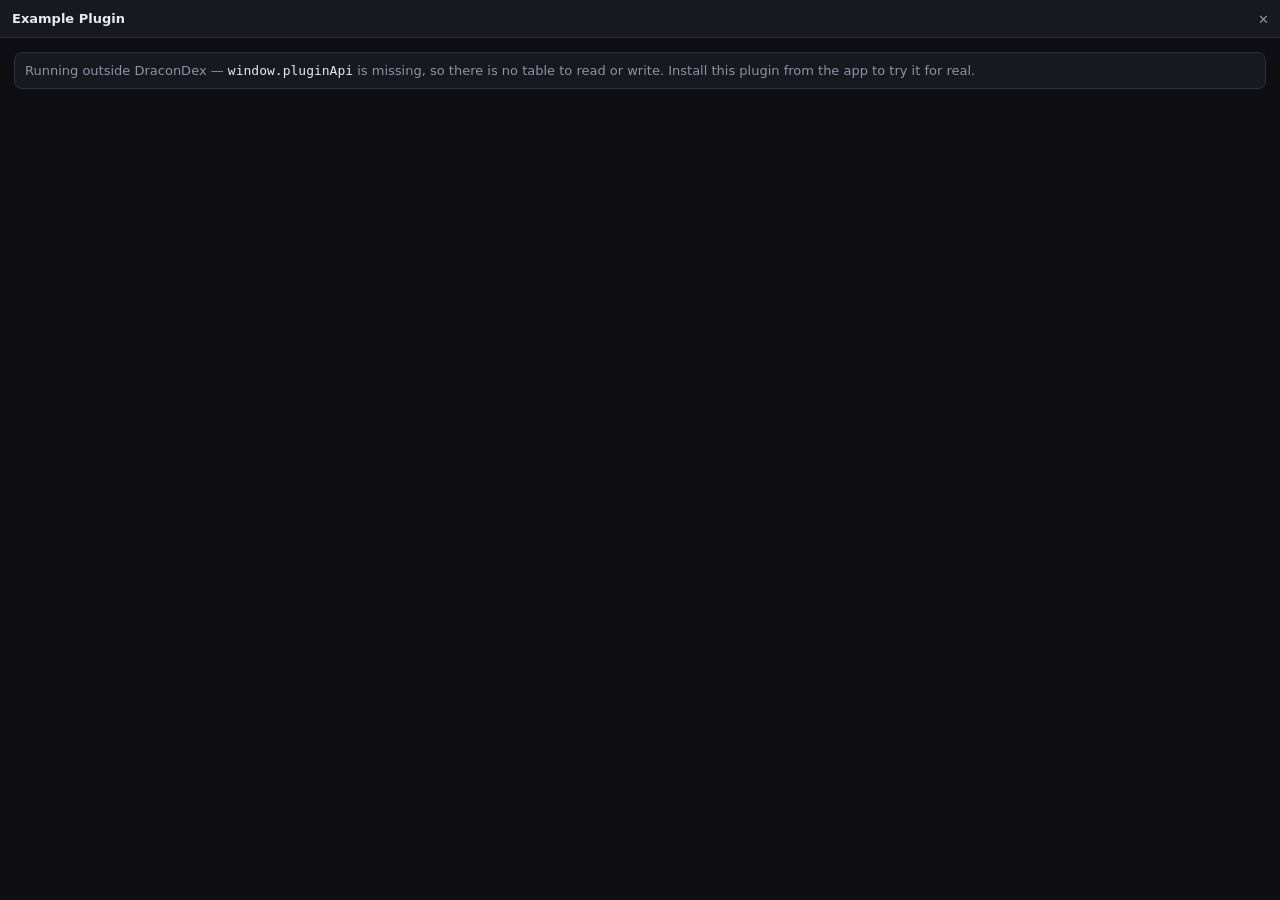
==== index.html @ 64e96eed "Initial commit" ====
<!doctype html>
<html lang="en">
<head>
  <meta charset="utf-8" />
  <title>Example Plugin</title>
  <link rel="stylesheet" href="style.css" />
</head>
<body>
  <!-- Plugin windows are frameless (createPluginWindow in App-DraconDex's
       main.js sets frame:false), so the page draws its own title bar.
       .titlebar is the drag region; anything clickable inside it needs
       .no-drag or the drag region swallows the click. -->
  <header class="titlebar">
    <span class="title">Example Plugin</span>
    <button id="close-btn" class="no-drag icon-btn" title="Close">&#x2715;</button>
  </header>

  <main>
    <p id="offline" class="notice" hidden>
      Running outside DraconDex — <code>window.pluginApi</code> is missing, so
      there is no table to read or write. Install this plugin from the app to
      try it for real.
    </p>

    <form id="note-form">
      <input id="note-title" type="text" placeholder="Title" required />
      <input id="note-body" type="text" placeholder="Body" />
      <input id="note-rating" type="number" placeholder="Rating" min="0" max="10" />
      <button type="submit" id="submit-btn">Add note</button>
      <button type="button" id="cancel-btn" hidden>Cancel</button>
    </form>

    <p id="error" class="error" hidden></p>

    <ul id="note-list"></ul>
    <p id="empty" class="muted" hidden>No notes yet.</p>
  </main>

  <script src="app.js"></script>
</body>
</html>
---- style.css ----
/* Optional — a plugin can style itself however it likes. These tokens mirror
   DraconDex's default dark theme (css/tokens.css) so the window doesn't look
   pasted in; the app does NOT inject its stylesheets into plugin windows, so
   everything a plugin wants has to live in its own files. */
:root {
  --bg: #0f0f13;
  --surface: #18181f;
  --raised: #22222d;
  --hover: #2a2a38;
  --border: #2e2e3f;
  --t1: #e8e8f0;
  --t2: #9090a8;
  --accent: #6366f1;
  --danger: #ef4444;
  --r: 8px;
}

* { margin: 0; padding: 0; box-sizing: border-box; }

/* Any `display:` rule below would otherwise beat the UA stylesheet's
   [hidden]{display:none} — this keeps the `hidden` attribute meaningful. */
[hidden] { display: none !important; }

body {
  font-family: system-ui, sans-serif;
  background: var(--bg);
  color: var(--t1);
  font-size: 13px;
  height: 100vh;
  display: flex;
  flex-direction: column;
  overflow: hidden;
}

/* The window is frameless, so this bar is the only way to move or close it. */
.titlebar {
  display: flex;
  align-items: center;
  gap: 8px;
  height: 38px;
  padding: 0 6px 0 12px;
  background: var(--surface);
  border-bottom: 1px solid var(--border);
  flex-shrink: 0;
  -webkit-app-region: drag;
}

.titlebar .title { flex: 1; font-weight: 600; }
.no-drag { -webkit-app-region: no-drag; }

.icon-btn {
  width: 28px;
  height: 28px;
  border: none;
  border-radius: var(--r);
  background: transparent;
  color: var(--t2);
  font: inherit;
  cursor: pointer;
}

.icon-btn:hover { background: var(--danger); color: #fff; }

main {
  flex: 1;
  overflow-y: auto;
  padding: 14px;
}

form {
  display: flex;
  flex-wrap: wrap;
  gap: 8px;
  margin-bottom: 14px;
}

input {
  flex: 1;
  min-width: 110px;
  padding: 7px 10px;
  border: 1px solid var(--border);
  border-radius: var(--r);
  background: var(--raised);
  color: var(--t1);
  font: inherit;
}

input:focus { outline: none; border-color: var(--accent); }

button {
  padding: 7px 12px;
  border: 1px solid var(--border);
  border-radius: var(--r);
  background: var(--raised);
  color: var(--t1);
  font: inherit;
  cursor: pointer;
}

button:hover { background: var(--hover); }

#submit-btn {
  background: var(--accent);
  border-color: var(--accent);
  color: #fff;
}

ul { list-style: none; }

li {
  display: flex;
  align-items: flex-start;
  gap: 8px;
  padding: 10px;
  margin-bottom: 6px;
  background: var(--surface);
  border: 1px solid var(--border);
  border-radius: var(--r);
}

.note-text { flex: 1; min-width: 0; word-break: break-word; }
.note-text p { margin-top: 4px; color: var(--t2); }

.muted { color: var(--t2); }

.notice,
.error {
  padding: 10px;
  margin-bottom: 12px;
  border-radius: var(--r);
  background: var(--surface);
  border: 1px solid var(--border);
  color: var(--t2);
}

.error { border-color: var(--danger); color: var(--danger); }

code {
  font-family: ui-monospace, monospace;
  color: var(--t1);
}
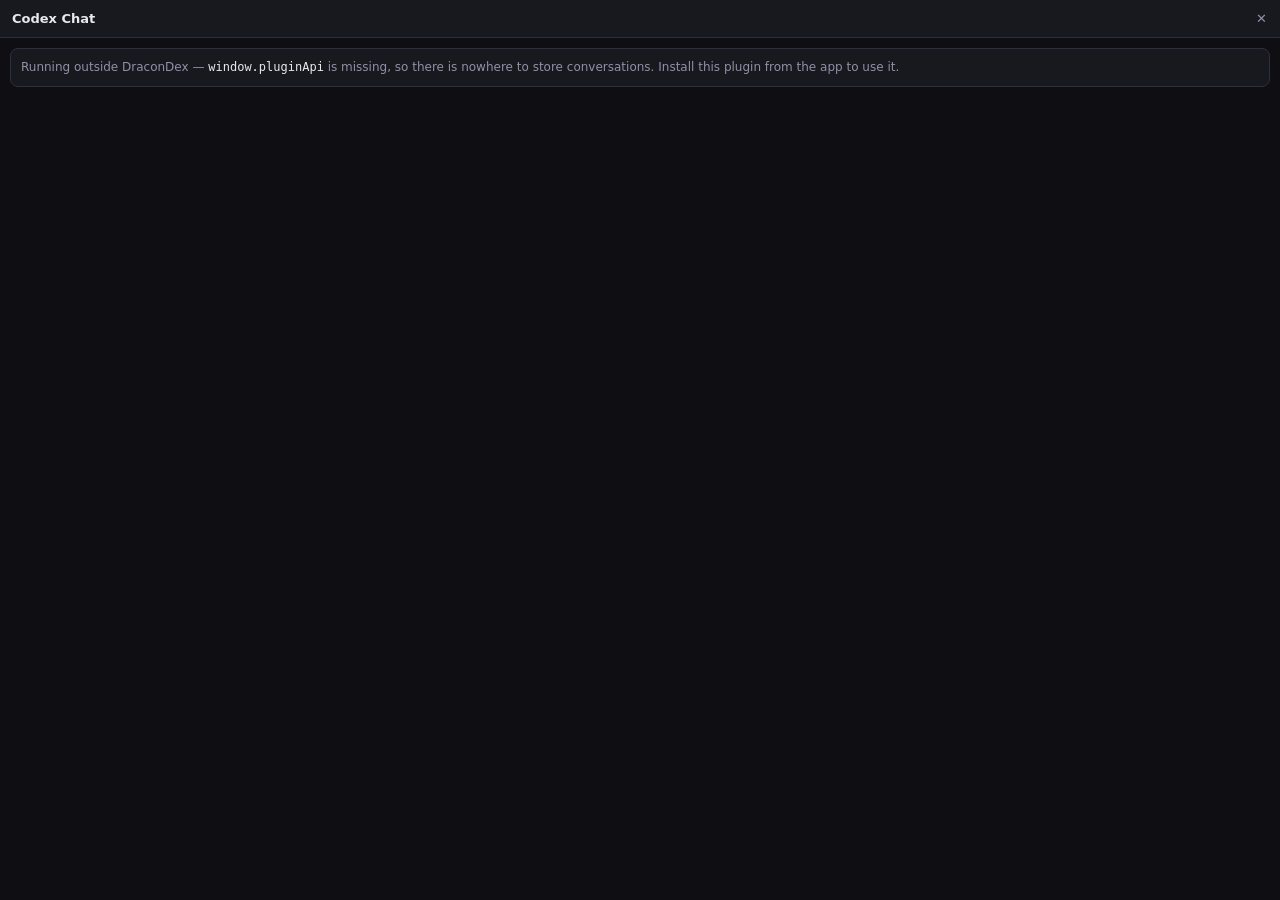
==== commit eeaeaab3: "Turn the template into a Codex chat panel for the Module Inspector Replaces the notes-CRUD template " ====
--- a/index.html
+++ b/index.html
@@ -2,40 +2,33 @@
 <html lang="en">
 <head>
   <meta charset="utf-8" />
-  <title>Example Plugin</title>
+  <title>Codex Chat</title>
   <link rel="stylesheet" href="style.css" />
 </head>
-<body>
-  <!-- Plugin windows are frameless (createPluginWindow in App-DraconDex's
-       main.js sets frame:false), so the page draws its own title bar.
-       .titlebar is the drag region; anything clickable inside it needs
-       .no-drag or the drag region swallows the click. -->
+<body class="window-mode">
+  <!-- Standalone-window entry (Settings → Plugin → Launch). Plugin windows are
+       frameless (createPluginWindow in App-DraconDex's main.js sets
+       frame:false), so the page draws its own title bar. .titlebar is the drag
+       region; anything clickable inside it needs .no-drag or the drag region
+       swallows the click. The docked-panel entry is panel.html, which shares
+       every script below and only differs in this chrome. -->
   <header class="titlebar">
-    <span class="title">Example Plugin</span>
+    <span class="title">Codex Chat</span>
     <button id="close-btn" class="no-drag icon-btn" title="Close">&#x2715;</button>
   </header>
 
-  <main>
-    <p id="offline" class="notice" hidden>
-      Running outside DraconDex — <code>window.pluginApi</code> is missing, so
-      there is no table to read or write. Install this plugin from the app to
-      try it for real.
-    </p>
+  <p id="offline" class="notice" hidden>
+    Running outside DraconDex — <code>window.pluginApi</code> is missing, so
+    there is nowhere to store conversations. Install this plugin from the app
+    to use it.
+  </p>
 
-    <form id="note-form">
-      <input id="note-title" type="text" placeholder="Title" required />
-      <input id="note-body" type="text" placeholder="Body" />
-      <input id="note-rating" type="number" placeholder="Rating" min="0" max="10" />
-      <button type="submit" id="submit-btn">Add note</button>
-      <button type="button" id="cancel-btn" hidden>Cancel</button>
-    </form>
+  <main id="root"></main>
 
-    <p id="error" class="error" hidden></p>
-
-    <ul id="note-list"></ul>
-    <p id="empty" class="muted" hidden>No notes yet.</p>
-  </main>
-
+  <script src="src/store.js"></script>
+  <script src="src/provider.js"></script>
+  <script src="src/ui.js"></script>
+  <script src="src/chat.js"></script>
   <script src="app.js"></script>
 </body>
 </html>
--- a/style.css
+++ b/style.css
@@ -1,7 +1,13 @@
-/* Optional — a plugin can style itself however it likes. These tokens mirror
-   DraconDex's default dark theme (css/tokens.css) so the window doesn't look
-   pasted in; the app does NOT inject its stylesheets into plugin windows, so
-   everything a plugin wants has to live in its own files. */
+/* These tokens mirror DraconDex's default dark theme (css/tokens.css) so the
+   plugin doesn't look pasted in; the app does NOT inject its stylesheets into
+   plugin windows or panels, so everything this plugin wants lives here.
+
+   One stylesheet serves both entries. index.html sets .window-mode (a
+   frameless ~900px window with its own title bar); panel.html sets
+   .panel-mode (docked in the Module Inspector slot, ~290px wide by default and
+   resizable 220-500px, header drawn by the host). Rules below are written for
+   the narrow case and relax at the wider one, so the layout never depends on
+   which entry loaded it. */
 :root {
   --bg: #0f0f13;
   --surface: #18181f;
@@ -10,9 +16,12 @@
   --border: #2e2e3f;
   --t1: #e8e8f0;
   --t2: #9090a8;
-  --accent: #6366f1;
+  --t3: #6a6a80;
+  --accent: #10a37f;
+  --accentH: #34c79c;
   --danger: #ef4444;
   --r: 8px;
+  --rs: 4px;
 }
 
 * { margin: 0; padding: 0; box-sizing: border-box; }
@@ -32,7 +41,8 @@
   overflow: hidden;
 }
 
-/* The window is frameless, so this bar is the only way to move or close it. */
+/* The standalone window is frameless, so this bar is the only way to move or
+   close it. The docked panel has no title bar — the host draws that. */
 .titlebar {
   display: flex;
   align-items: center;
@@ -61,34 +71,20 @@
 
 .icon-btn:hover { background: var(--danger); color: #fff; }
 
+/* The offline notice sits outside #root, so it needs its own gutter — inside
+   the panes that comes from .pane's padding. */
+body > .notice { margin: 10px; }
+
 main {
   flex: 1;
-  overflow-y: auto;
-  padding: 14px;
-}
-
-form {
-  display: flex;
-  flex-wrap: wrap;
-  gap: 8px;
-  margin-bottom: 14px;
-}
-
-input {
-  flex: 1;
-  min-width: 110px;
-  padding: 7px 10px;
-  border: 1px solid var(--border);
-  border-radius: var(--r);
-  background: var(--raised);
-  color: var(--t1);
-  font: inherit;
-}
-
-input:focus { outline: none; border-color: var(--accent); }
-
+  min-height: 0;
+  display: flex;
+  flex-direction: column;
+}
+
+/* ── buttons ─────────────────────────────────────────────────────────── */
 button {
-  padding: 7px 12px;
+  padding: 6px 10px;
   border: 1px solid var(--border);
   border-radius: var(--r);
   background: var(--raised);
@@ -98,44 +94,217 @@
 }
 
 button:hover { background: var(--hover); }
-
-#submit-btn {
-  background: var(--accent);
-  border-color: var(--accent);
-  color: #fff;
-}
-
-ul { list-style: none; }
-
-li {
-  display: flex;
-  align-items: flex-start;
+.btn-p { background: var(--accent); border-color: var(--accent); color: #fff; }
+.btn-p:hover { background: var(--accentH); }
+.btn-s.active { border-color: var(--accent); color: var(--accentH); }
+.btn-g { background: transparent; border-color: transparent; color: var(--t2); }
+.btn-i { width: 26px; height: 26px; padding: 0; line-height: 1; }
+
+/* ── tabs ────────────────────────────────────────────────────────────── */
+.tabs {
+  display: flex;
+  align-items: center;
+  gap: 2px;
+  padding: 6px 8px;
+  border-bottom: 1px solid var(--border);
+  background: var(--surface);
+  flex-shrink: 0;
+}
+
+.tab {
+  border: none;
+  background: transparent;
+  color: var(--t2);
+  padding: 4px 8px;
+  border-radius: var(--rs);
+  font-size: 12px;
+}
+
+.tab.active { background: var(--raised); color: var(--t1); }
+.tabs .btn-i { margin-left: auto; }
+
+/* ── chat ────────────────────────────────────────────────────────────── */
+.chat { flex: 1; min-height: 0; display: flex; flex-direction: column; }
+
+.stream {
+  flex: 1;
+  min-height: 0;
+  overflow-y: auto;
+  padding: 10px;
+  display: flex;
+  flex-direction: column;
   gap: 8px;
-  padding: 10px;
-  margin-bottom: 6px;
-  background: var(--surface);
-  border: 1px solid var(--border);
-  border-radius: var(--r);
-}
-
-.note-text { flex: 1; min-width: 0; word-break: break-word; }
-.note-text p { margin-top: 4px; color: var(--t2); }
-
-.muted { color: var(--t2); }
-
-.notice,
-.error {
-  padding: 10px;
-  margin-bottom: 12px;
+}
+
+.row { display: flex; }
+.row.user { justify-content: flex-end; }
+
+.bubble {
+  /* Wide enough to be readable in a 290px dock, where a percentage-based
+     max-width would leave a uselessly narrow column. */
+  max-width: 92%;
+  padding: 7px 10px;
+  border-radius: var(--r);
+  background: var(--surface);
+  border: 1px solid var(--border);
+  word-break: break-word;
+  overflow-wrap: anywhere;
+}
+
+.row.user .bubble { background: var(--accent); border-color: var(--accent); color: #fff; }
+
+.md-line { min-height: 1em; line-height: 1.55; white-space: pre-wrap; }
+.md-line.dim { color: var(--t3); }
+
+.code-block {
+  background: var(--bg);
+  border: 1px solid var(--border);
+  border-radius: var(--rs);
+  padding: 7px 9px;
+  margin: 5px 0;
+  overflow-x: auto;
+}
+
+.code-block code, .inline-code { font-family: ui-monospace, monospace; font-size: 12px; }
+.inline-code { background: var(--raised); border-radius: 3px; padding: 1px 4px; }
+
+.reasoning { margin-bottom: 6px; }
+.reasoning summary { cursor: pointer; color: var(--t3); font-size: 11px; }
+.reasoning-body { margin-top: 4px; color: var(--t2); font-size: 12px; white-space: pre-wrap; }
+
+.bubble-err { margin-top: 5px; color: var(--danger); font-size: 11.5px; }
+.meta { margin-top: 5px; color: var(--t3); font-size: 10.5px; }
+
+.errbar {
+  display: flex;
+  align-items: center;
+  gap: 8px;
+  padding: 7px 10px;
+  border-top: 1px solid var(--danger);
+  color: var(--danger);
+  font-size: 12px;
+  flex-shrink: 0;
+}
+
+.errbar span { flex: 1; }
+
+/* ── composer ────────────────────────────────────────────────────────── */
+.composer {
+  display: flex;
+  align-items: flex-end;
+  gap: 6px;
+  padding: 8px;
+  border-top: 1px solid var(--border);
+  background: var(--surface);
+  flex-shrink: 0;
+}
+
+.input {
+  flex: 1;
+  min-width: 0;
+  resize: none;
+  max-height: 160px;
+  padding: 7px 9px;
+  border: 1px solid var(--border);
+  border-radius: var(--r);
+  background: var(--raised);
+  color: var(--t1);
+  font: inherit;
+  line-height: 1.45;
+}
+
+.input:focus { outline: none; border-color: var(--accent); }
+
+/* ── panes (history / settings) ──────────────────────────────────────── */
+.pane { flex: 1; min-height: 0; overflow-y: auto; padding: 10px; }
+
+.pane-label {
+  margin: 10px 0 6px;
+  font-size: 10.5px;
+  font-weight: 700;
+  letter-spacing: 0.05em;
+  text-transform: uppercase;
+  color: var(--t3);
+}
+
+.pane-label:first-child { margin-top: 0; }
+
+.li {
+  display: flex;
+  align-items: center;
+  gap: 6px;
+  padding: 6px 8px;
+  border-radius: var(--rs);
+  border: 1px solid transparent;
+}
+
+.li:hover { background: var(--surface); }
+.li.sel { border-color: var(--accent); background: var(--surface); }
+.li-name { flex: 1; cursor: pointer; overflow: hidden; text-overflow: ellipsis; white-space: nowrap; }
+
+.tag {
+  font-size: 10px;
+  color: var(--accentH);
+  border: 1px solid var(--accent);
+  border-radius: 8px;
+  padding: 0 6px;
+}
+
+.fg { margin-bottom: 10px; }
+.fg label { display: block; margin-bottom: 4px; color: var(--t2); font-size: 12px; }
+
+input, select, textarea {
+  width: 100%;
+  padding: 6px 9px;
+  border: 1px solid var(--border);
+  border-radius: var(--r);
+  background: var(--raised);
+  color: var(--t1);
+  font: inherit;
+}
+
+textarea { resize: vertical; }
+input:focus, select:focus, textarea:focus { outline: none; border-color: var(--accent); }
+
+.check { display: flex; align-items: center; gap: 7px; }
+.check input { width: auto; }
+
+.seg { display: flex; flex-wrap: wrap; gap: 6px; }
+.row-actions { display: flex; gap: 6px; margin-bottom: 8px; }
+
+/* An input inside an action row (base URL, model) shares the line with its
+   button instead of taking the full width the rule above gives it. */
+.row-actions input { flex: 1; min-width: 0; }
+.row-actions button { flex-shrink: 0; }
+
+.hint { margin-top: 4px; color: var(--t3); font-size: 11px; line-height: 1.5; }
+
+/* A hint that explains a whole section sits between the section label and the
+   first field; without this it butts straight up against that field's label.
+   Hints inside a .fg are nested, not siblings, so they are unaffected. */
+.hint + .fg { margin-top: 10px; }
+
+/* ── notices ─────────────────────────────────────────────────────────── */
+.empty { margin: auto; text-align: center; color: var(--t2); padding: 20px 10px; }
+.empty h3 { margin-bottom: 5px; color: var(--t1); }
+.dim { color: var(--t3); }
+
+.notice, .error {
+  padding: 9px 10px;
+  margin-bottom: 10px;
   border-radius: var(--r);
   background: var(--surface);
   border: 1px solid var(--border);
   color: var(--t2);
+  font-size: 12px;
+  line-height: 1.55;
 }
 
 .error { border-color: var(--danger); color: var(--danger); }
-
-code {
-  font-family: ui-monospace, monospace;
-  color: var(--t1);
-}
+code { font-family: ui-monospace, monospace; color: var(--t1); }
+
+/* The standalone window has room to breathe; the docked panel does not. */
+.window-mode .stream { padding: 14px 18px; }
+.window-mode .bubble { max-width: 74%; }
+.window-mode .pane { padding: 14px 18px; max-width: 620px; }
+.window-mode .composer { padding: 10px 18px; }
